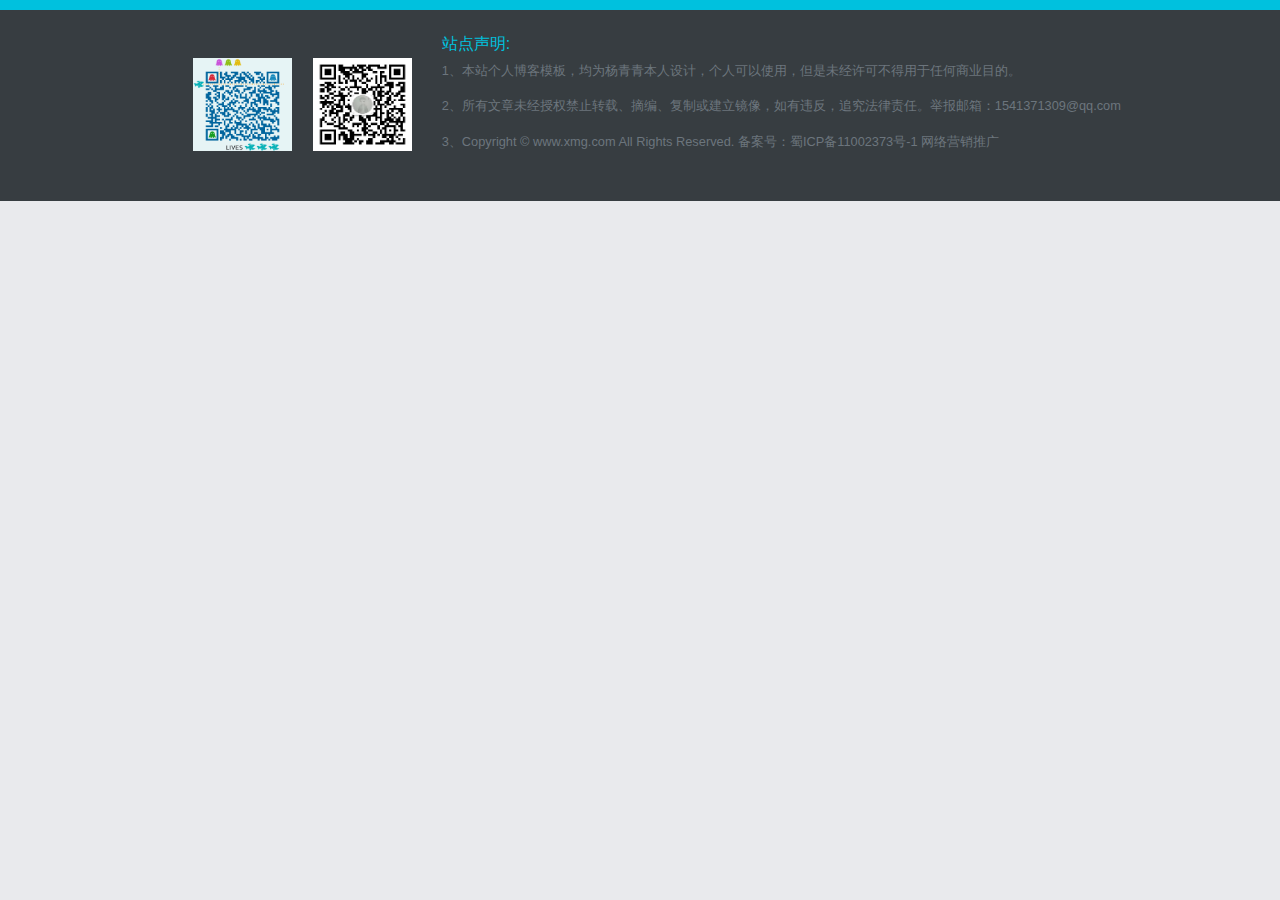
==== public/footer.html @ da750644 "one boot_blogs" ====
<!DOCTYPE html>
<html lang="en">
<head>
    <meta charset="UTF-8">
    <meta name="viewport" content="width=device-width, initial-scale=1.0">
    <meta http-equiv="X-UA-Compatible" content="ie=edge">
    <link rel="stylesheet" href=" Boot_css/bootstrap.css">
    <script src="Boot_js/jquery.min.js"></script>
    <script src="Boot_js/popper.min.js"></script>
    <script src="Boot_js/bootstrap.min.js"></script>
    <link rel="stylesheet" href="css/index.css"/>
    <link rel="stylesheet" href="css/body.css"/>
    <title>index_footer</title>
</head>
<body>
    <div class="container-fluid m-0 p-0">
        <div class="row m-0">
            <div class="col-lg-12 pl-0 pr-0 ">
                <div class="footer_001"></div>
            </div>
        </div>
        <div class="row footer_h_bg m-0 w-100">
            <div class=" col-lg-4 mr-0 text-right footer_img_QQ_weixin col-sm-4 mt-sm-5 ">
                <img src="img/QQ_3.png" alt="" title="QQ二维码" class="w_footer_img mt-lg-0  ml-lg-3">
                <img src="img/weixin.png" alt="" title="微信二维码" class="w_footer_img mt-lg-0 ml-lg-3">
            </div>
            <div  class="col-lg-8 col-sm-6">
                <h6 class="color pt-lg-4">站点声明:</h6>
                <p class="text-muted xm_font">
                    1、本站个人博客模板，均为杨青青本人设计，个人可以使用，但是未经许可不得用于任何商业目的。
                </p>
                <p class="text-muted xm_font">
                    2、所有文章未经授权禁止转载、摘编、复制或建立镜像，如有违反，追究法律责任。举报邮箱：1541371309@qq.com
                </p>
                <p class="text-muted xm_font">
                    3、Copyright © www.xmg.com All Rights Reserved. 备案号：蜀ICP备11002373号-1 网络营销推广
                </p>
            </div>
        </div>
    </div>
</body>
</html>
---- public/css/index.css ----
.hover_color:hover{
    color:#00c1de !important;
}
.block:hover{ box-shadow:0 5px 6px #555;transition: all 0.2s linear }
.colorBlue{color:#00c1de !important;}
.header_guodu {
    background: #000 linear-gradient(to left, #4cd964, #5ac8fa, #007aff, #34aadc, #5856d6, #ff2d55);
    width: 100%;
    height: 5px;
}
.carousel-indicators li{
    width:0.7rem;
    height: 0.7rem;
    border-radius: 50%;
    background: rgb(246, 248, 248);
}
.carousel-indicators .active{
    background: #04eeee;
}
.carousel-control-prev,.carousel-control-next{
    background:rgba(200, 200,200,0.7);
    width:3%;
    height: 15%;
    top: 40%
}
@media screen and (min-width:992px){
    .mr_img{margin-right: 34.6rem}
    .w_25{width: 10% !important;}
    .time_hover img{transition: 1s}
    .hover_big:hover{
        transform: scale(1.3,1.3)
    }
    .w_lg_img{width: 100%;height: 90px; position: relative;z-index: 2 }
    .if_header{width: 100%;  height: 65px;  }
    .img_bg_bg{
        background: url(../img/day01.PNG) no-repeat;
    }
    .mr_lg_45{
        margin-right: 2.5rem !important;
    }
}
@media screen and (min-width:768px) and (max-width:991px){
    .mr_img{margin-right: 21.5rem}
    .sm_font{ font-size: 10px;}
    .dis-none{display: none}    
    .w_sm_20{width: 5.6rem !important}
    .w_lg_img{width: 100%;height: 90px;  }
    .sm_font_size{font-size: 0.8rem}
    .if_header{width: 100%;  height: 65px;  }
    .w_lg_img_2{
        width: 75% !important;
        height: 120px;
    }
    .sm_img_center{
        text-align: center !important;
        margin-top: 1rem;
        margin-bottom: 1rem;
    }
    .line_height{
        line-height: 1.5rem !important;
        text-align: left;
        padding-left: 3rem;
        padding-right: 2.2rem;
        font-size: 0.9rem;
        border:1px solid whitesmoke;
    }
    .footer_img_QQ_weixin{
        text-align: center !important;
        width: 100% !important;
        height: 8rem;
    }
}
@media screen and (max-width:767px){
    .mr_img{margin-right:10.7rem}
    .carousel-indicators li{
        width:0.5rem;
        height: 0.5rem;
        border-radius: 50%;
        background: rgb(246, 248, 248);
    }
    .xm_bottom{margin:0px 10rem 0rem 0px}
    .dis_none{display: none}
    .mb_xm_1{margin-bottom: 3px !important;}
    .ml-xm-0{margin: 0px !important}
    .dis-none{display: none}
    .w_sm_20{display: none}
    .w_lg_img{width: 100%;height: 90px; position: relative !important;z-index: 22 }
    .po_relative{position: relative !important; z-index: 1 }
    .if_header{width: 100%;  height: 65px;  }
    .positionrelative{
        position: relative !important;
        z-index: 99 !important;
    }
    .position_relative{
        position: relative !important;
        z-index: 1 !important;
    }
}

.shodow_box{
    box-shadow: 2px 2px 10px  1px rgb(61, 59, 59) ;
}
.text-indent{
    text-align:justify;
    text-indent: 20px;
}
.xm_font{
    font-size: 0.8rem !important;
}
.height_lg{
    height: 285px;
}
.hover_div>div{
    transition:0.51s;
}
.hover_div_1:hover{
    transform: scale(1.05,1.05)
}
.overflow_hidden{
    overflow: hidden !important;
}
.bg_img{
    background: url("../img/ss.png") no-repeat  ;
    background-position: right;
    cursor: pointer;
    border: 1px solid #ccc;
}
.border_5{
    border-left: 2px solid #3472ef  !important;
}
.yichu::after{
    content: "";
    display: block;
    clear: both;
}
.w_lg_img_2{
    width: 100%;
    height: 120px;
}
.button_color{
    background-color: #12b7de !important;
}
.footer_001{
    border-top: #00C1DE 10px solid;
}
.footer_h_bg{
    width: 100%;
    height: 191px;
    background: #373D41;
}
.w_footer_img{
    width:25%;
    height: 65%;
}
.color{
    color:#00C1DE;
}
.if_footer{
    width: 100%;
    height: 201px;
}
.w_90{
    width: 97% !important;
}
---- public/css/body.css ----
body{
    background: #E9EAED;
}
*{
    list-style: none;
    text-decoration: none !important;
    padding: opx !important;
    margin: opx !important;
}
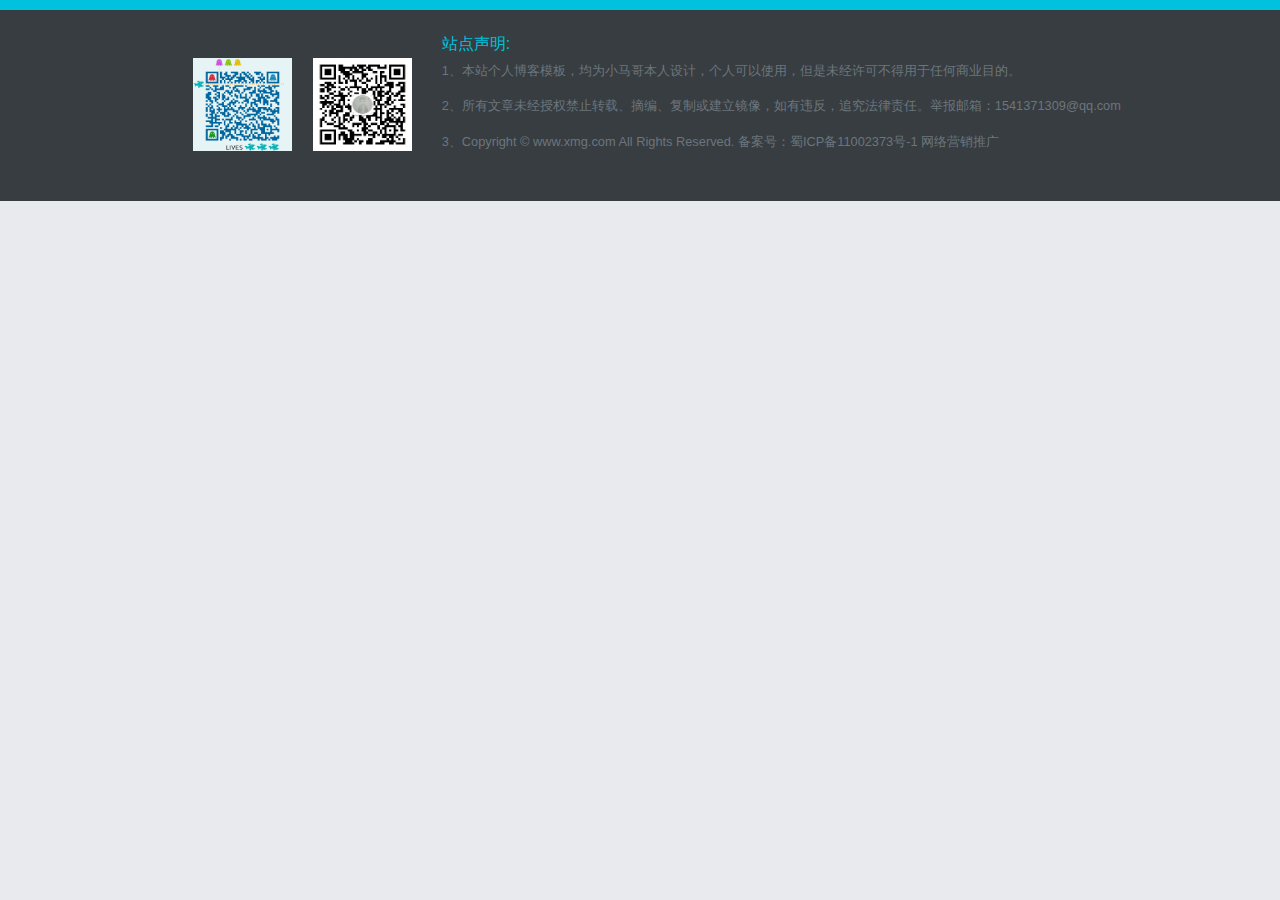
==== commit 4c60b320: "功能更新，实现了登录，注册的验证，随机生成用户头像，实现了留言时的时间的保留，未实现上传文章，博客日记" ====
--- a/public/footer.html
+++ b/public/footer.html
@@ -27,7 +27,7 @@
             <div  class="col-lg-8 col-sm-6">
                 <h6 class="color pt-lg-4">站点声明:</h6>
                 <p class="text-muted xm_font">
-                    1、本站个人博客模板，均为杨青青本人设计，个人可以使用，但是未经许可不得用于任何商业目的。
+                    1、本站个人博客模板，均为小马哥本人设计，个人可以使用，但是未经许可不得用于任何商业目的。
                 </p>
                 <p class="text-muted xm_font">
                     2、所有文章未经授权禁止转载、摘编、复制或建立镜像，如有违反，追究法律责任。举报邮箱：1541371309@qq.com
